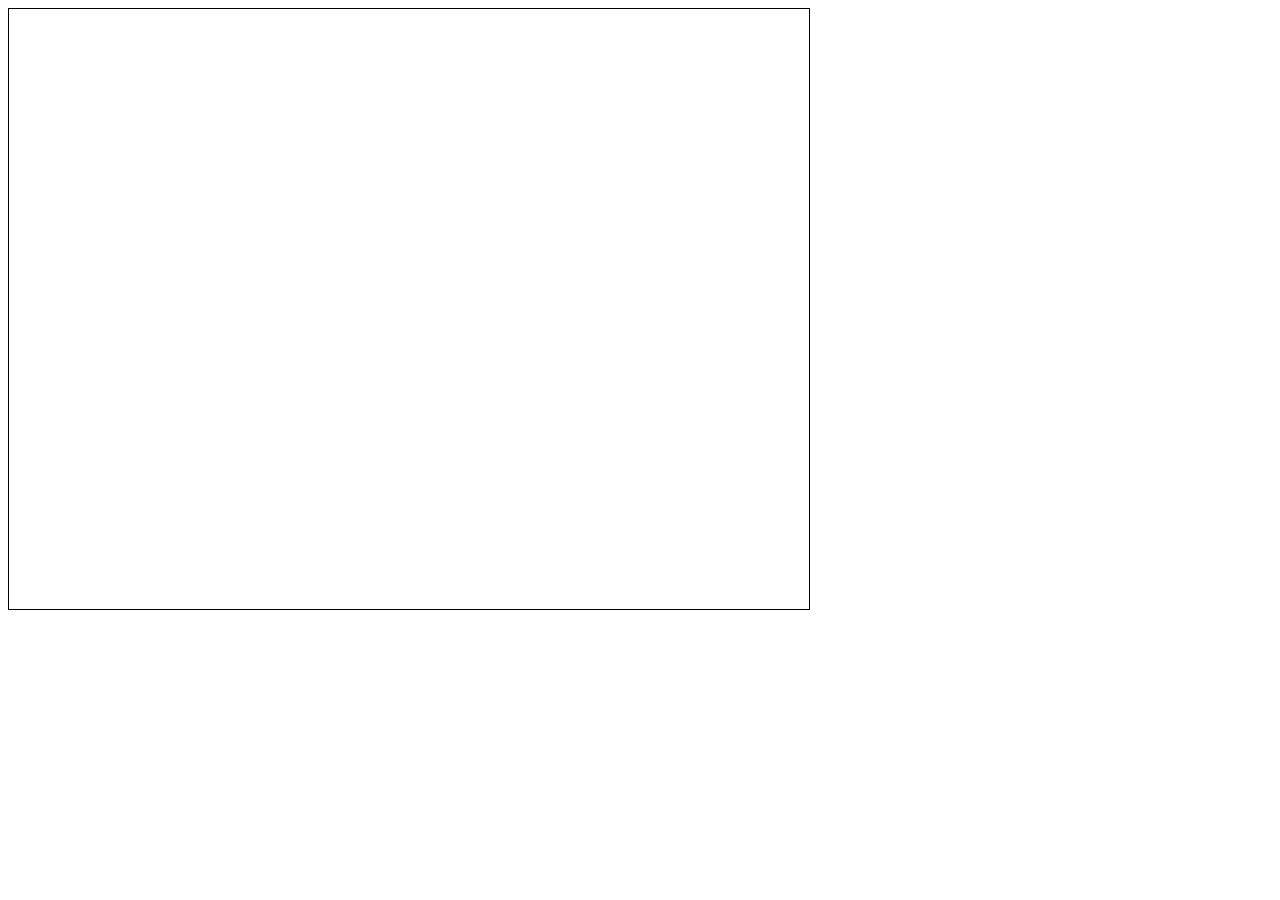
==== assets/motorcycle/motorcycle.html @ 643bb45e "Create motorcycle.html" ====
<!DOCTYPE html>
<html>
  <head>
    <title>Motorcycle Racing Game</title>
    <style>
      #canvas {
        border: 1px solid black;
      }
    </style>
  </head>
  <body>
    <canvas id="canvas" width="800" height="600"></canvas>
    <script>
      // Define the canvas and its context
      const canvas = document.getElementById("canvas");
      const ctx = canvas.getContext("2d");

      // Define the player's motorcycle
      const player = {
        x: 100,
        y: 300,
        speed: 5,
        width: 50,
        height: 30,
        color: "red",
      };

      // Define an array of obstacles
      const obstacles = [];

      // Define a function to create new obstacles
      function createObstacle() {
        const obstacle = {
          x: canvas.width,
          y: Math.random() * canvas.height,
          width: 30,
          height: 50,
          color: "blue",
        };
        obstacles.push(obstacle);
      }

      // Define a function to update the game state
      function update() {
        // Move the player's motorcycle based on user input
        if (keys.ArrowUp) {
          player.y -= player.speed;
        }
        if (keys.ArrowDown) {
          player.y += player.speed;
        }

        // Move the obstacles to the left
        for (let i = 0; i < obstacles.length; i++) {
          obstacles[i].x -= player.speed;
        }

        // Create a new obstacle every 100 frames
        if (frame % 100 === 0) {
          createObstacle();
        }

        // Check for collisions between the player and obstacles
        for (let i = 0; i < obstacles.length; i++) {
          if (
            player.x < obstacles[i].x + obstacles[i].width &&
            player.x + player.width > obstacles[i].x &&
            player.y < obstacles[i].y + obstacles[i].height &&
            player.y + player.height > obstacles[i].y
          ) {
            // The player has collided with an obstacle, so end the game
            gameOver();
          }
        }

        // Increment the frame count
        frame++;
      }

      // Define a function to draw the game
      function draw() {
        // Clear the canvas
        ctx.clearRect(0, 0, canvas.width, canvas.height);

        // Draw the player's motorcycle
        ctx.fillStyle = player.color;
        ctx.fillRect(player.x, player.y, player.width, player.height);

        // Draw the obstacles
        for (let i = 0; i < obstacles.length; i++) {
          ctx.fillStyle = obstacles[i].color;
          ctx.fillRect(obstacles[i].x, obstacles[i].y, obstacles[i].width, obstacles[i].height);
        }
      }

      // Define a function to end the game
      function gameOver() {
        // Stop the game loop
        clearInterval(intervalId);

        // Display the game over message
        alert("Game over!");
      }

      // Initialize the game
      let keys = {};
      let frame = 0;
      let intervalId = setInterval(function () {
        update();
        draw();
      }, 1000 / 60);

      // Add event listeners for user input
      document.addEventListener("keydown", function (event) {
        keys[event.code] = true;
      });
      document.addEventListener("keyup", function (event) {
        keys[event.keyCode] = false;
});
document.addEventListener("keydown", function (event) {
  keys[event.keyCode] = true;
});

function gameLoop() {
  clearCanvas();

  updateMotorcycle();
  updateObstacles();
  drawMotorcycle();
  drawObstacles();

  if (detectCollision()) {
    gameOver();
    return;
  }

  score += 1;
  drawScore();
  requestAnimationFrame(gameLoop);
}

function clearCanvas() {
  ctx.clearRect(0, 0, canvas.width, canvas.height);
}

function updateMotorcycle() {
  if (keys[LEFT_ARROW]) {
    motorcycle.x -= motorcycle.speed;
  }
  if (keys[RIGHT_ARROW]) {
    motorcycle.x += motorcycle.speed;
  }
  if (motorcycle.x < 0) {
    motorcycle.x = 0;
  }
  if (motorcycle.x + motorcycle.width > canvas.width) {
    motorcycle.x = canvas.width - motorcycle.width;
  }
}

function drawMotorcycle() {
  ctx.drawImage(motorcycle.image, motorcycle.x, motorcycle.y, motorcycle.width, motorcycle.height);
}

function updateObstacles() {
  for (var i = 0; i < obstacles.length; i++) {
    obstacles[i].y += obstacleSpeed;
    if (obstacles[i].y > canvas.height) {
      obstacles.splice(i, 1);
      i--;
    }
  }
  if (obstacleTimer == 0) {
    obstacles.push(generateObstacle());
    obstacleTimer = obstacleFrequency;
  } else {
    obstacleTimer--;
  }
}

function drawObstacles() {
  for (var i = 0; i < obstacles.length; i++) {
    ctx.drawImage(obstacles[i].image, obstacles[i].x, obstacles[i].y, obstacles[i].width, obstacles[i].height);
  }
}

function generateObstacle() {
  var obstacle = {
    x: Math.random() * (canvas.width - obstacleWidth),
    y: -obstacleHeight,
    width: obstacleWidth,
    height: obstacleHeight,
    image: obstacleImage
  };
  return obstacle;
}

function detectCollision() {
  for (var i = 0; i < obstacles.length; i++) {
    if (motorcycle.x < obstacles[i].x + obstacles[i].width &&
        motorcycle.x + motorcycle.width > obstacles[i].x &&
        motorcycle.y < obstacles[i].y + obstacles[i].height &&
        motorcycle.y + motorcycle.height > obstacles[i].y) {
      return true;
    }
  }
  return false;
}

function drawScore() {
  ctx.fillStyle = "white";
  ctx.font = "24px Arial";
  ctx.fillText("Score: " + score, 10, 30);
}

function gameOver() {
  ctx.fillStyle = "black";
  ctx.fillRect(0, 0, canvas.width, canvas.height);
  ctx.fillStyle = "red";
  ctx.font = "48px Arial";
  ctx.fillText("Game Over!", canvas.width/2 - 150, canvas.height/2 - 24);
  ctx.fillStyle = "white";
  ctx.font = "24px Arial";
  ctx.fillText("Final Score: " + score, canvas.width/2 - 70, canvas.height/2 + 20);
}
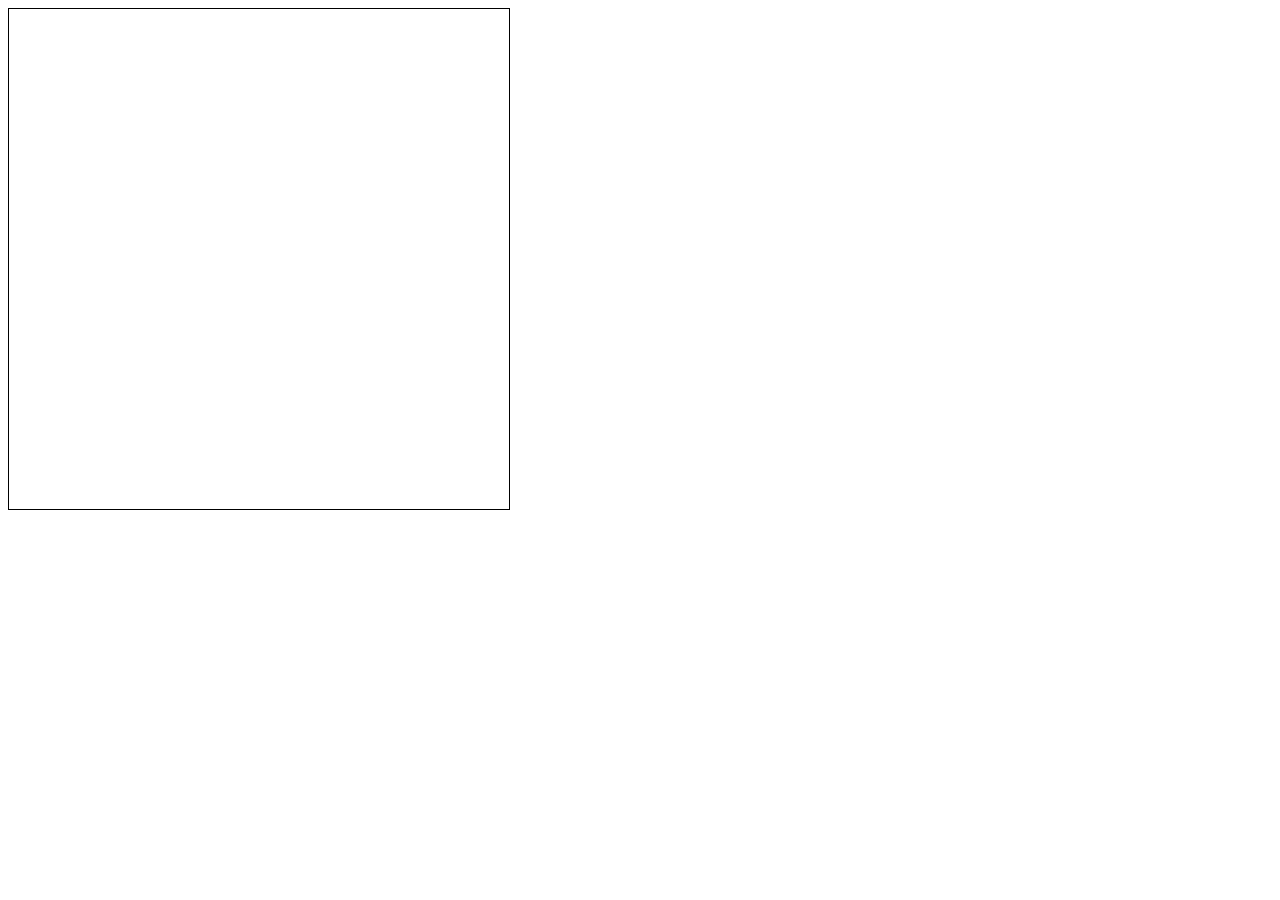
==== commit ea5764ae: "Update motorcycle.html" ====
--- a/assets/motorcycle/motorcycle.html
+++ b/assets/motorcycle/motorcycle.html
@@ -1,7 +1,9 @@
 <!DOCTYPE html>
-<html>
+<html lang="en">
   <head>
-    <title>Motorcycle Racing Game</title>
+    <meta charset="UTF-8" />
+    <meta name="viewport" content="width=device-width, initial-scale=1.0" />
+    <title>Motorcycle Game</title>
     <style>
       #canvas {
         border: 1px solid black;
@@ -9,217 +11,7 @@
     </style>
   </head>
   <body>
-    <canvas id="canvas" width="800" height="600"></canvas>
-    <script>
-      // Define the canvas and its context
-      const canvas = document.getElementById("canvas");
-      const ctx = canvas.getContext("2d");
-
-      // Define the player's motorcycle
-      const player = {
-        x: 100,
-        y: 300,
-        speed: 5,
-        width: 50,
-        height: 30,
-        color: "red",
-      };
-
-      // Define an array of obstacles
-      const obstacles = [];
-
-      // Define a function to create new obstacles
-      function createObstacle() {
-        const obstacle = {
-          x: canvas.width,
-          y: Math.random() * canvas.height,
-          width: 30,
-          height: 50,
-          color: "blue",
-        };
-        obstacles.push(obstacle);
-      }
-
-      // Define a function to update the game state
-      function update() {
-        // Move the player's motorcycle based on user input
-        if (keys.ArrowUp) {
-          player.y -= player.speed;
-        }
-        if (keys.ArrowDown) {
-          player.y += player.speed;
-        }
-
-        // Move the obstacles to the left
-        for (let i = 0; i < obstacles.length; i++) {
-          obstacles[i].x -= player.speed;
-        }
-
-        // Create a new obstacle every 100 frames
-        if (frame % 100 === 0) {
-          createObstacle();
-        }
-
-        // Check for collisions between the player and obstacles
-        for (let i = 0; i < obstacles.length; i++) {
-          if (
-            player.x < obstacles[i].x + obstacles[i].width &&
-            player.x + player.width > obstacles[i].x &&
-            player.y < obstacles[i].y + obstacles[i].height &&
-            player.y + player.height > obstacles[i].y
-          ) {
-            // The player has collided with an obstacle, so end the game
-            gameOver();
-          }
-        }
-
-        // Increment the frame count
-        frame++;
-      }
-
-      // Define a function to draw the game
-      function draw() {
-        // Clear the canvas
-        ctx.clearRect(0, 0, canvas.width, canvas.height);
-
-        // Draw the player's motorcycle
-        ctx.fillStyle = player.color;
-        ctx.fillRect(player.x, player.y, player.width, player.height);
-
-        // Draw the obstacles
-        for (let i = 0; i < obstacles.length; i++) {
-          ctx.fillStyle = obstacles[i].color;
-          ctx.fillRect(obstacles[i].x, obstacles[i].y, obstacles[i].width, obstacles[i].height);
-        }
-      }
-
-      // Define a function to end the game
-      function gameOver() {
-        // Stop the game loop
-        clearInterval(intervalId);
-
-        // Display the game over message
-        alert("Game over!");
-      }
-
-      // Initialize the game
-      let keys = {};
-      let frame = 0;
-      let intervalId = setInterval(function () {
-        update();
-        draw();
-      }, 1000 / 60);
-
-      // Add event listeners for user input
-      document.addEventListener("keydown", function (event) {
-        keys[event.code] = true;
-      });
-      document.addEventListener("keyup", function (event) {
-        keys[event.keyCode] = false;
-});
-document.addEventListener("keydown", function (event) {
-  keys[event.keyCode] = true;
-});
-
-function gameLoop() {
-  clearCanvas();
-
-  updateMotorcycle();
-  updateObstacles();
-  drawMotorcycle();
-  drawObstacles();
-
-  if (detectCollision()) {
-    gameOver();
-    return;
-  }
-
-  score += 1;
-  drawScore();
-  requestAnimationFrame(gameLoop);
-}
-
-function clearCanvas() {
-  ctx.clearRect(0, 0, canvas.width, canvas.height);
-}
-
-function updateMotorcycle() {
-  if (keys[LEFT_ARROW]) {
-    motorcycle.x -= motorcycle.speed;
-  }
-  if (keys[RIGHT_ARROW]) {
-    motorcycle.x += motorcycle.speed;
-  }
-  if (motorcycle.x < 0) {
-    motorcycle.x = 0;
-  }
-  if (motorcycle.x + motorcycle.width > canvas.width) {
-    motorcycle.x = canvas.width - motorcycle.width;
-  }
-}
-
-function drawMotorcycle() {
-  ctx.drawImage(motorcycle.image, motorcycle.x, motorcycle.y, motorcycle.width, motorcycle.height);
-}
-
-function updateObstacles() {
-  for (var i = 0; i < obstacles.length; i++) {
-    obstacles[i].y += obstacleSpeed;
-    if (obstacles[i].y > canvas.height) {
-      obstacles.splice(i, 1);
-      i--;
-    }
-  }
-  if (obstacleTimer == 0) {
-    obstacles.push(generateObstacle());
-    obstacleTimer = obstacleFrequency;
-  } else {
-    obstacleTimer--;
-  }
-}
-
-function drawObstacles() {
-  for (var i = 0; i < obstacles.length; i++) {
-    ctx.drawImage(obstacles[i].image, obstacles[i].x, obstacles[i].y, obstacles[i].width, obstacles[i].height);
-  }
-}
-
-function generateObstacle() {
-  var obstacle = {
-    x: Math.random() * (canvas.width - obstacleWidth),
-    y: -obstacleHeight,
-    width: obstacleWidth,
-    height: obstacleHeight,
-    image: obstacleImage
-  };
-  return obstacle;
-}
-
-function detectCollision() {
-  for (var i = 0; i < obstacles.length; i++) {
-    if (motorcycle.x < obstacles[i].x + obstacles[i].width &&
-        motorcycle.x + motorcycle.width > obstacles[i].x &&
-        motorcycle.y < obstacles[i].y + obstacles[i].height &&
-        motorcycle.y + motorcycle.height > obstacles[i].y) {
-      return true;
-    }
-  }
-  return false;
-}
-
-function drawScore() {
-  ctx.fillStyle = "white";
-  ctx.font = "24px Arial";
-  ctx.fillText("Score: " + score, 10, 30);
-}
-
-function gameOver() {
-  ctx.fillStyle = "black";
-  ctx.fillRect(0, 0, canvas.width, canvas.height);
-  ctx.fillStyle = "red";
-  ctx.font = "48px Arial";
-  ctx.fillText("Game Over!", canvas.width/2 - 150, canvas.height/2 - 24);
-  ctx.fillStyle = "white";
-  ctx.font = "24px Arial";
-  ctx.fillText("Final Score: " + score, canvas.width/2 - 70, canvas.height/2 + 20);
-}
+    <canvas id="canvas" width="500" height="500"></canvas>
+    <script src="script.js"></script>
+  </body>
+</html>
